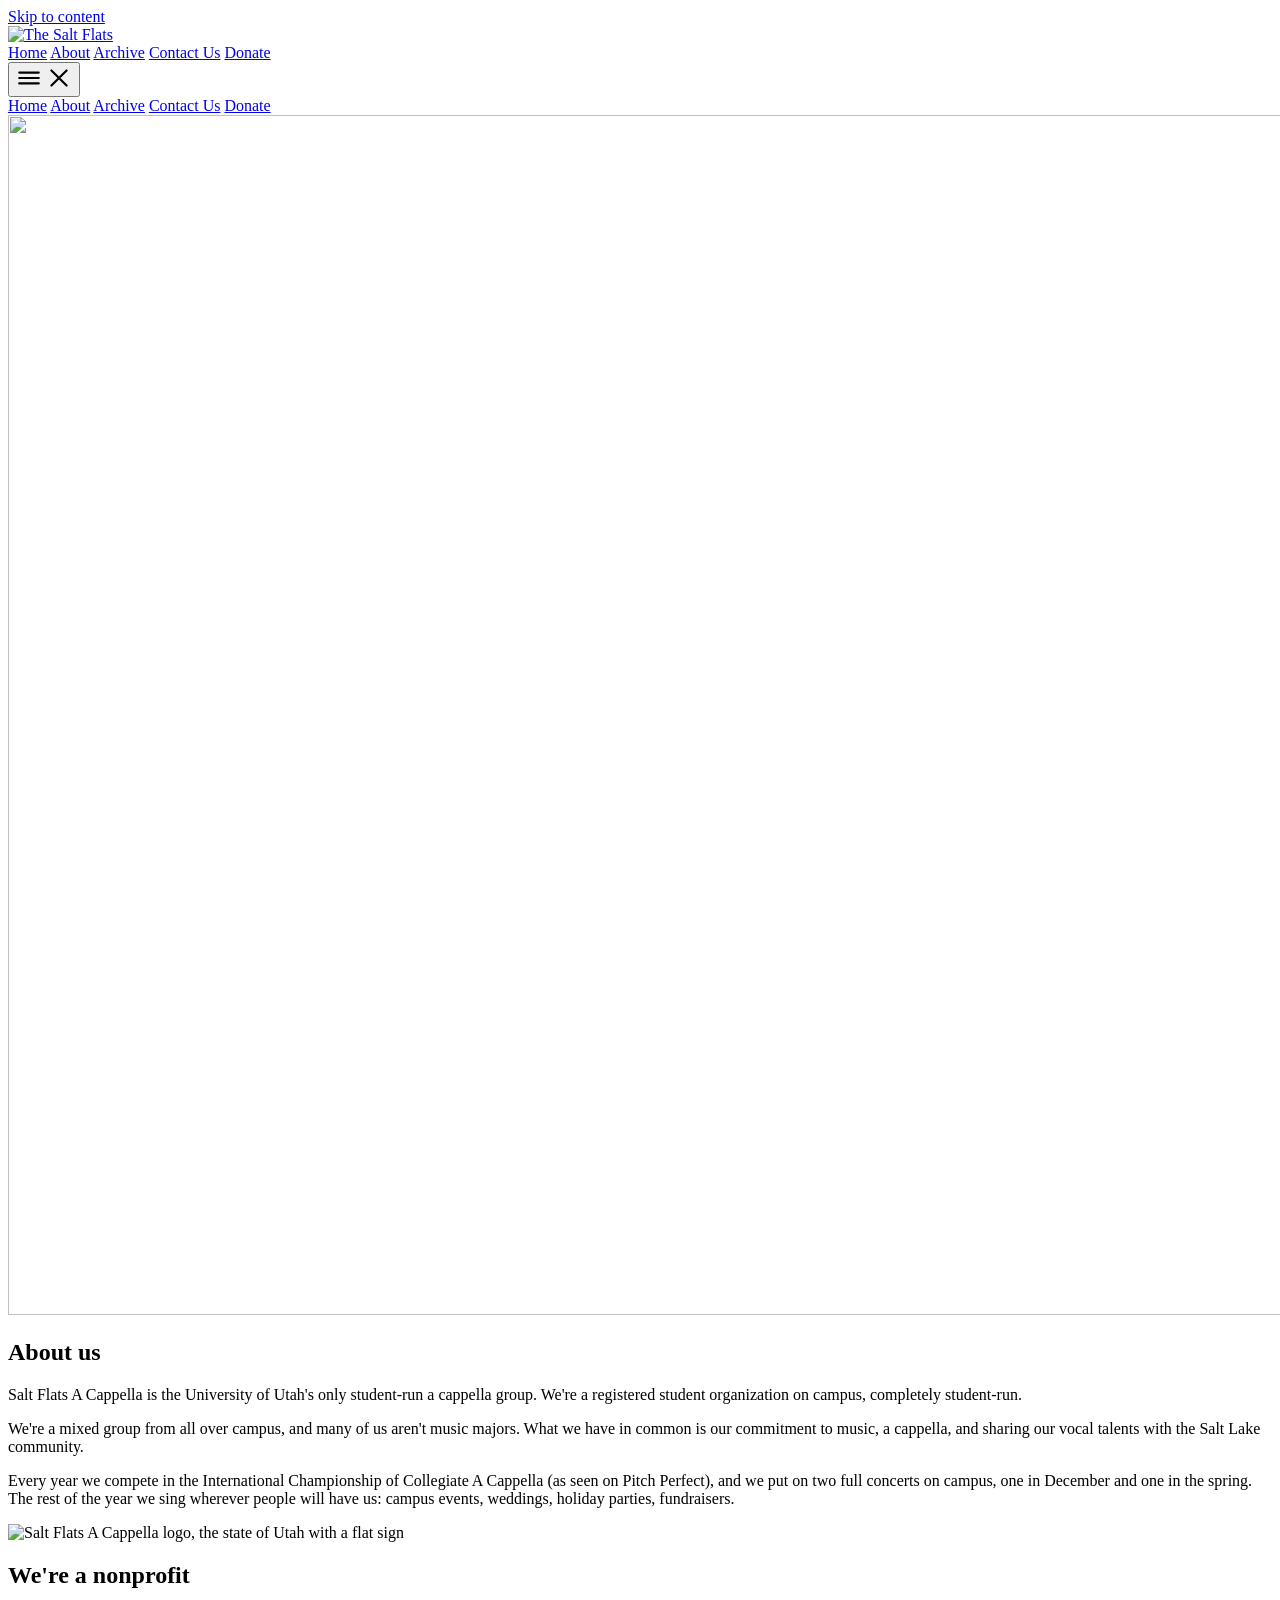
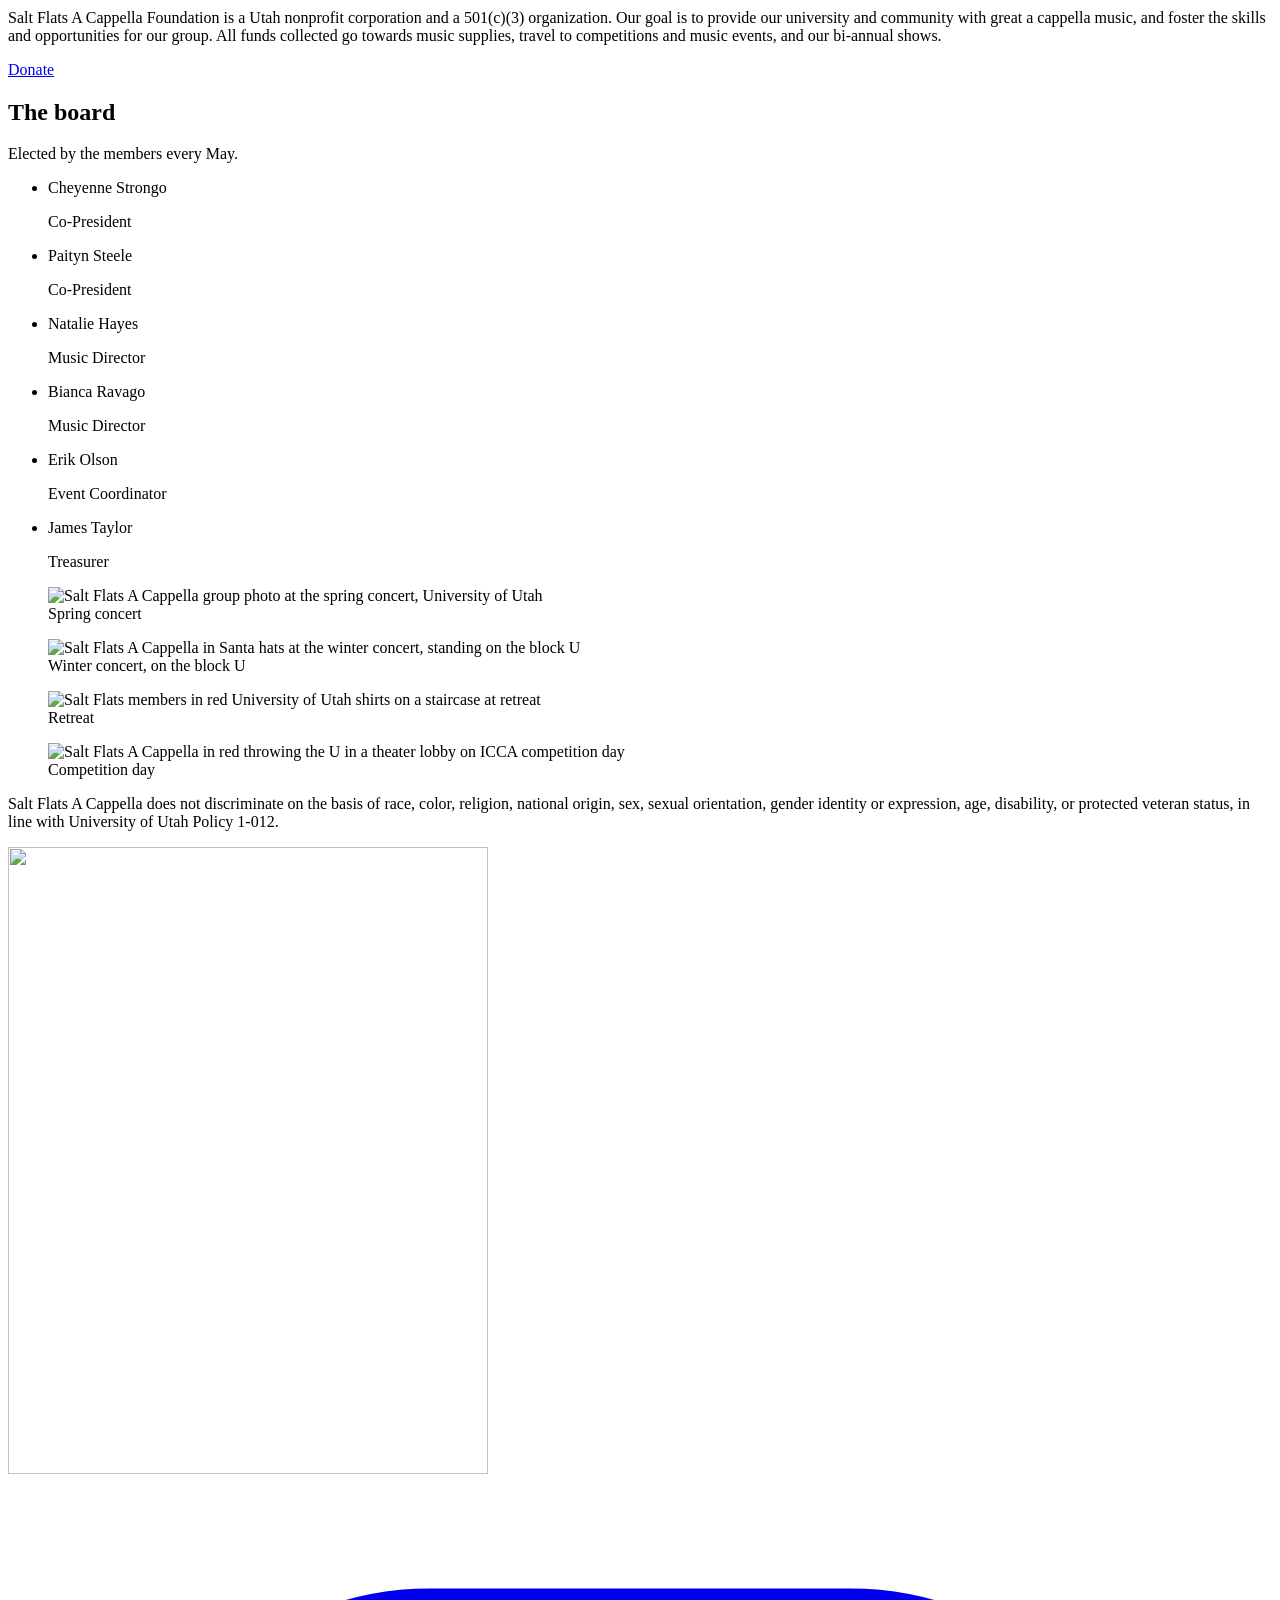
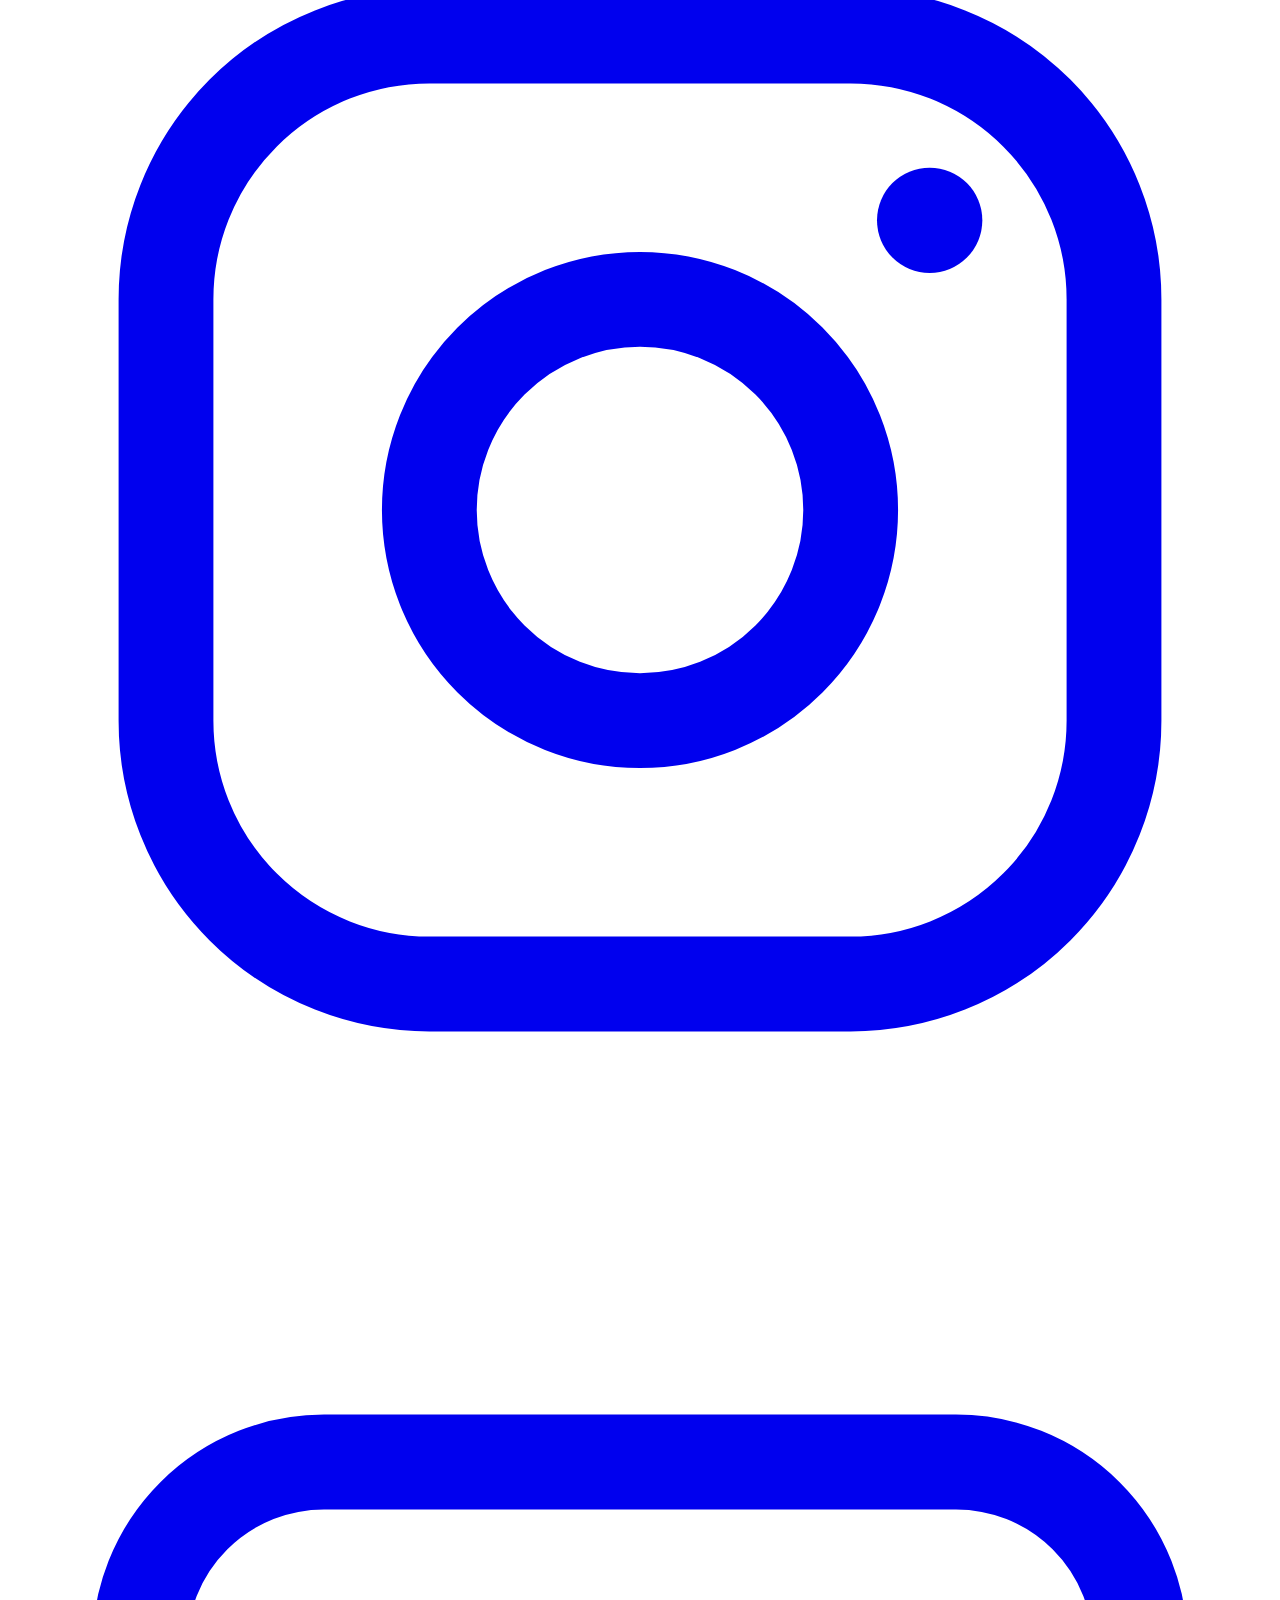
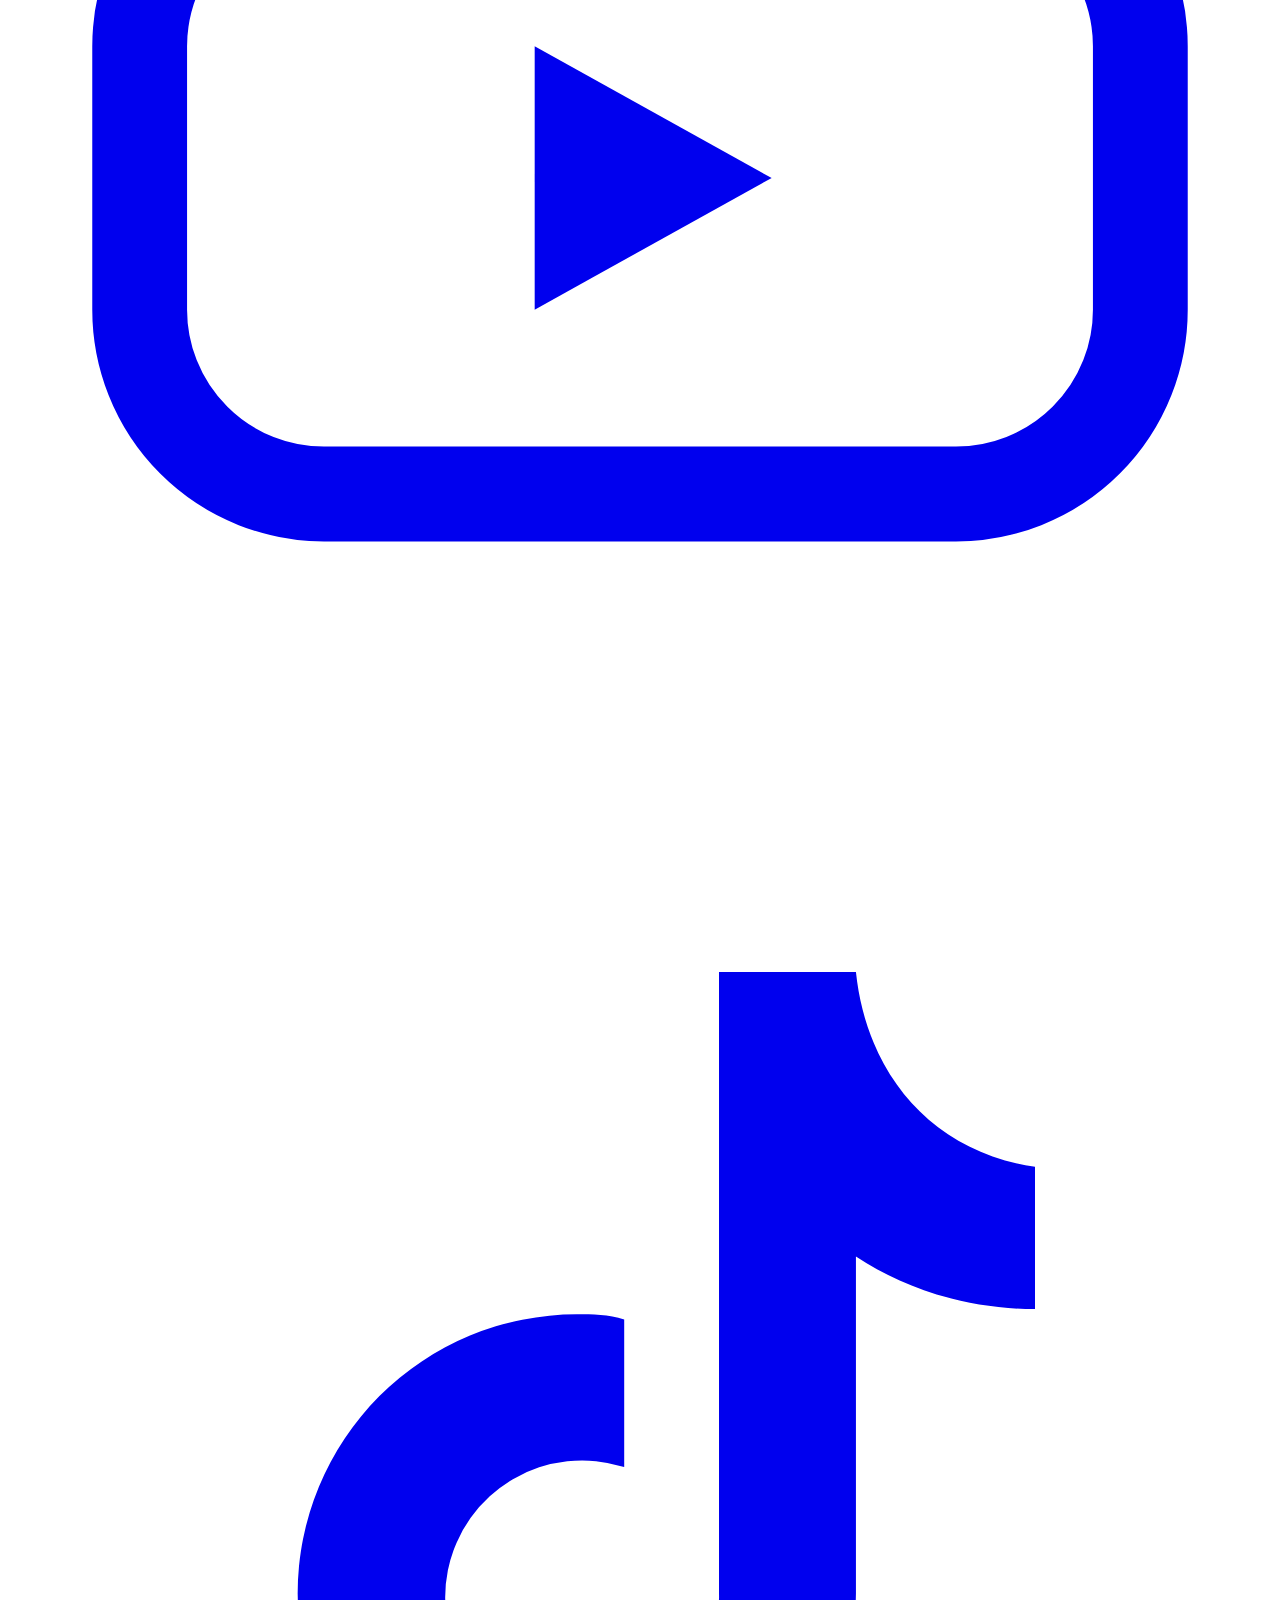
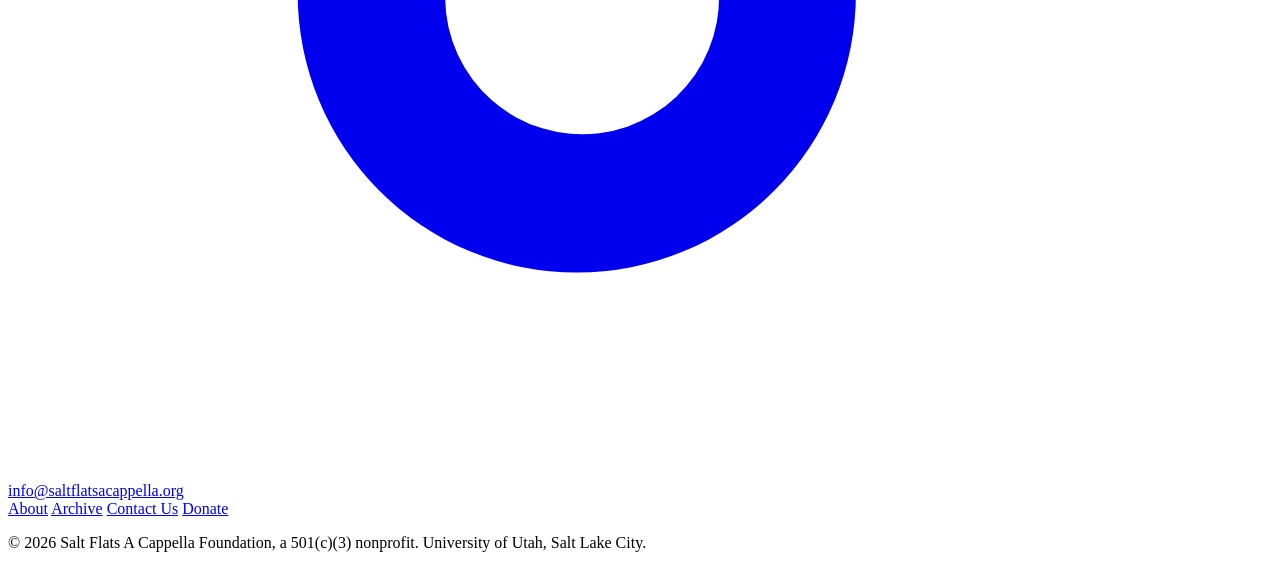
==== public/about/index.html @ 7b0d44b1 "add all necessary files from drive" ====
<!DOCTYPE html>
<html lang="en">
<head>
  <meta charset="utf-8">
  <meta name="viewport" content="width=device-width, initial-scale=1">
  <title>About | The Salt Flats</title>
  <meta name="description" content="About The Salt Flats, the University of Utah's only student-run a cappella group and a 501(c)(3) nonprofit, Salt Flats A Cappella Foundation.">
  <link rel="canonical" href="https://saltflatsacappella.org/about/">
  <meta name="robots" content="index, follow">
  <meta name="theme-color" content="#046b7d">

  <meta property="og:type" content="website">
  <meta property="og:site_name" content="The Salt Flats">
  <meta property="og:title" content="About | The Salt Flats">
  <meta property="og:description" content="About The Salt Flats, the University of Utah's only student-run a cappella group and a 501(c)(3) nonprofit, Salt Flats A Cappella Foundation.">
  <meta property="og:url" content="https://saltflatsacappella.org/about/">
  <meta property="og:image" content="https://saltflatsacappella.org/images/og-image.jpg">
  <meta property="og:image:width" content="1200">
  <meta property="og:image:height" content="630">
  <meta property="og:locale" content="en_US">
  <meta name="twitter:card" content="summary_large_image">
  <meta name="twitter:title" content="About | The Salt Flats">
  <meta name="twitter:description" content="About The Salt Flats, the University of Utah's only student-run a cappella group and a 501(c)(3) nonprofit, Salt Flats A Cappella Foundation.">
  <meta name="twitter:image" content="https://saltflatsacappella.org/images/og-image.jpg">

  <link rel="icon" href="/favicon.ico" sizes="48x48">
  <link rel="icon" href="/images/brand/icon-192.png" type="image/png" sizes="192x192">
  <link rel="apple-touch-icon" href="/apple-touch-icon.png">
  <link rel="manifest" href="/site.webmanifest">

  <link rel="preconnect" href="https://fonts.googleapis.com">
  <link rel="preconnect" href="https://fonts.gstatic.com" crossorigin>
  <link href="https://fonts.googleapis.com/css2?family=Montserrat:wght@600;700;800&amp;family=Lato:ital,wght@0,400;0,700;1,400&amp;display=swap" rel="stylesheet">
  <link rel="stylesheet" href="/css/styles.css">
</head>
<body>
  <a class="skip-link btn btn--dark" href="#main">Skip to content</a>
  <header class="site-header">
    <nav class="container nav" aria-label="Primary">
      <a class="nav__brand" href="/" aria-label="The Salt Flats home">
        <img src="/images/brand/logo-color.webp" alt="The Salt Flats" width="649" height="843">
      </a>
      <div class="nav__links">
        <a href="/">Home</a>
        <a href="/about/" aria-current="page">About</a>
        <a href="/archive/">Archive</a>
        <a href="/contact/">Contact Us</a>
        <a class="btn btn--orange btn--small" href="/donate/">Donate</a>
      </div>
      <button class="nav__toggle" type="button" aria-expanded="false" aria-controls="mobile-menu" aria-label="Open menu">
        <svg class="icon-open" width="26" height="26" viewBox="0 0 24 24" fill="none" stroke="currentColor" stroke-width="2" stroke-linecap="round" aria-hidden="true"><path d="M3 7h18M3 12h18M3 17h18"/></svg>
        <svg class="icon-close" width="26" height="26" viewBox="0 0 24 24" fill="none" stroke="currentColor" stroke-width="2" stroke-linecap="round" aria-hidden="true"><path d="M5 5l14 14M19 5L5 19"/></svg>
      </button>
    </nav>
    <div id="mobile-menu" class="mobile-menu" data-open="false">
      <a href="/">Home</a>
      <a href="/about/" aria-current="page">About</a>
      <a href="/archive/">Archive</a>
      <a href="/contact/">Contact Us</a>
      <a class="btn btn--orange" href="/donate/">Donate</a>
    </div>
  </header>

  <main id="main" tabindex="-1">
    <section class="hero hero--about">
      <img class="hero__bg" src="/images/photos/competition-day.webp" alt="" width="1600" height="1200" fetchpriority="high">
      <div class="hero__inner">
        <h1 class="hero__title">About us</h1>
      </div>
    </section>

    <section class="section">
      <div class="container container--text">
        <p>Salt Flats A Cappella is the University of Utah's only student-run a cappella group. We're a registered student organization on campus, completely student-run.</p>
        <p>We're a mixed group from all over campus, and many of us aren't music majors. What we have in common is our commitment to music, a cappella, and sharing our vocal talents with the Salt Lake community.</p>
        <p>Every year we compete in the International Championship of Collegiate A Cappella (as seen on Pitch Perfect), and we put on two full concerts on campus, one in December and one in the spring. The rest of the year we sing wherever people will have us: campus events, weddings, holiday parties, fundraisers.</p>
      </div>
    </section>

    <section class="section section--cream">
      <div class="container nonprofit">
        <img class="nonprofit__logo" src="/images/brand/logo-color.webp" alt="Salt Flats A Cappella logo, the state of Utah with a flat sign" width="649" height="843" loading="lazy">
        <div>
          <h2>We're a nonprofit</h2>
          <p class="mt-3">Salt Flats A Cappella Foundation is a Utah nonprofit corporation and a 501(c)(3) organization. Our goal is to provide our university and community with great a cappella music, and foster the skills and opportunities for our group. All funds collected go towards music supplies, travel to competitions and music events, and our bi-annual shows.</p>
          <a class="btn btn--orange mt-3" href="/donate/">Donate</a>
        </div>
      </div>
    </section>

    <section class="section">
      <div class="container">
        <h2 class="center">The board</h2>
        <p class="center muted mt-1">Elected by the members every May.</p>
        <ul class="board">
          <li><p class="board__name">Cheyenne Strongo</p><p class="board__role">Co-President</p></li>
          <li><p class="board__name">Paityn Steele</p><p class="board__role">Co-President</p></li>
          <li><p class="board__name">Natalie Hayes</p><p class="board__role">Music Director</p></li>
          <li><p class="board__name">Bianca Ravago</p><p class="board__role">Music Director</p></li>
          <li><p class="board__name">Erik Olson</p><p class="board__role">Event Coordinator</p></li>
          <li><p class="board__name">James Taylor</p><p class="board__role">Treasurer</p></li>
        </ul>
      </div>
    </section>

    <section class="section section--flush-top">
      <div class="container">
        <div class="photo-grid photo-grid--two">
          <figure class="photo">
            <div class="photo__frame"><img src="/images/photos/spring-concert.webp" alt="Salt Flats A Cappella group photo at the spring concert, University of Utah" width="1600" height="1200" loading="lazy"></div>
            <figcaption>Spring concert</figcaption>
          </figure>
          <figure class="photo">
            <div class="photo__frame"><img src="/images/photos/winter-concert.webp" alt="Salt Flats A Cappella in Santa hats at the winter concert, standing on the block U" width="1200" height="1600" loading="lazy"></div>
            <figcaption>Winter concert, on the block U</figcaption>
          </figure>
          <figure class="photo">
            <div class="photo__frame"><img src="/images/photos/retreat.webp" alt="Salt Flats members in red University of Utah shirts on a staircase at retreat" width="1200" height="1600" loading="lazy"></div>
            <figcaption>Retreat</figcaption>
          </figure>
          <figure class="photo">
            <div class="photo__frame"><img src="/images/photos/competition-day.webp" alt="Salt Flats A Cappella in red throwing the U in a theater lobby on ICCA competition day" width="739" height="1600" loading="lazy"></div>
            <figcaption>Competition day</figcaption>
          </figure>
        </div>
        <p class="center small muted mt-6" style="max-width: var(--max-text); margin-left: auto; margin-right: auto;">Salt Flats A Cappella does not discriminate on the basis of race, color, religion, national origin, sex, sexual orientation, gender identity or expression, age, disability, or protected veteran status, in line with University of Utah Policy 1-012.</p>
      </div>
    </section>
  </main>

  <footer class="site-footer">
    <div class="container">
      <img class="site-footer__logo" src="/images/brand/logo-black.webp" alt="" width="480" height="627">
      <div class="socials">
          <a class="social" href="https://www.instagram.com/thesaltflatsuofu/" target="_blank" rel="noopener" aria-label="Instagram"><svg viewBox="0 0 24 24" fill="none" stroke="currentColor" stroke-width="1.8" aria-hidden="true"><rect x="3" y="3" width="18" height="18" rx="5"/><circle cx="12" cy="12" r="4"/><circle cx="17.5" cy="6.5" r="1" fill="currentColor" stroke="none"/></svg></a>
          <a class="social" href="https://www.youtube.com/@TheSaltFlats" target="_blank" rel="noopener" aria-label="YouTube"><svg viewBox="0 0 24 24" fill="none" stroke="currentColor" stroke-width="1.8" aria-hidden="true"><rect x="2.5" y="6" width="19" height="12" rx="3.5"/><path d="M10 9.5v5l4.5-2.5z" fill="currentColor" stroke="none"/></svg></a>
          <a class="social" href="https://www.tiktok.com/@the.salt.flats" target="_blank" rel="noopener" aria-label="TikTok"><svg viewBox="0 0 24 24" fill="currentColor" aria-hidden="true"><path d="M13.5 3h2.6c.2 1.9 1.4 3.4 3.4 3.7v2.7c-1.3 0-2.5-.4-3.4-1v6.4a5.3 5.3 0 1 1-5.3-5.3c.3 0 .6 0 .9.1v2.8a2.6 2.6 0 1 0 1.8 2.4V3z"/></svg></a>
        </div>
      <a class="link site-footer__email" href="mailto:info@saltflatsacappella.org">info@saltflatsacappella.org</a>
      <nav class="site-footer__links" aria-label="Footer">
        <a href="/about/">About</a>
        <a href="/archive/">Archive</a>
        <a href="/contact/">Contact Us</a>
        <a href="/donate/">Donate</a>
      </nav>
      <p class="site-footer__legal">&copy; <span id="year">2026</span> Salt Flats A Cappella Foundation, a 501(c)(3) nonprofit. University of Utah, Salt Lake City.</p>
    </div>
  </footer>

  <!-- Floating donate button (Givebutter) -->
  <div class="donate-chip">
    <givebutter-widget id="jwyeRN"></givebutter-widget>
  </div>

  <script async src="https://widgets.givebutter.com/latest.umd.cjs?acct=sl1m8a8639HWTkIq&amp;p=other"></script>
  <script src="/js/main.js" defer></script>
  <script>document.getElementById("year").textContent = new Date().getFullYear();</script>
</body>
</html>
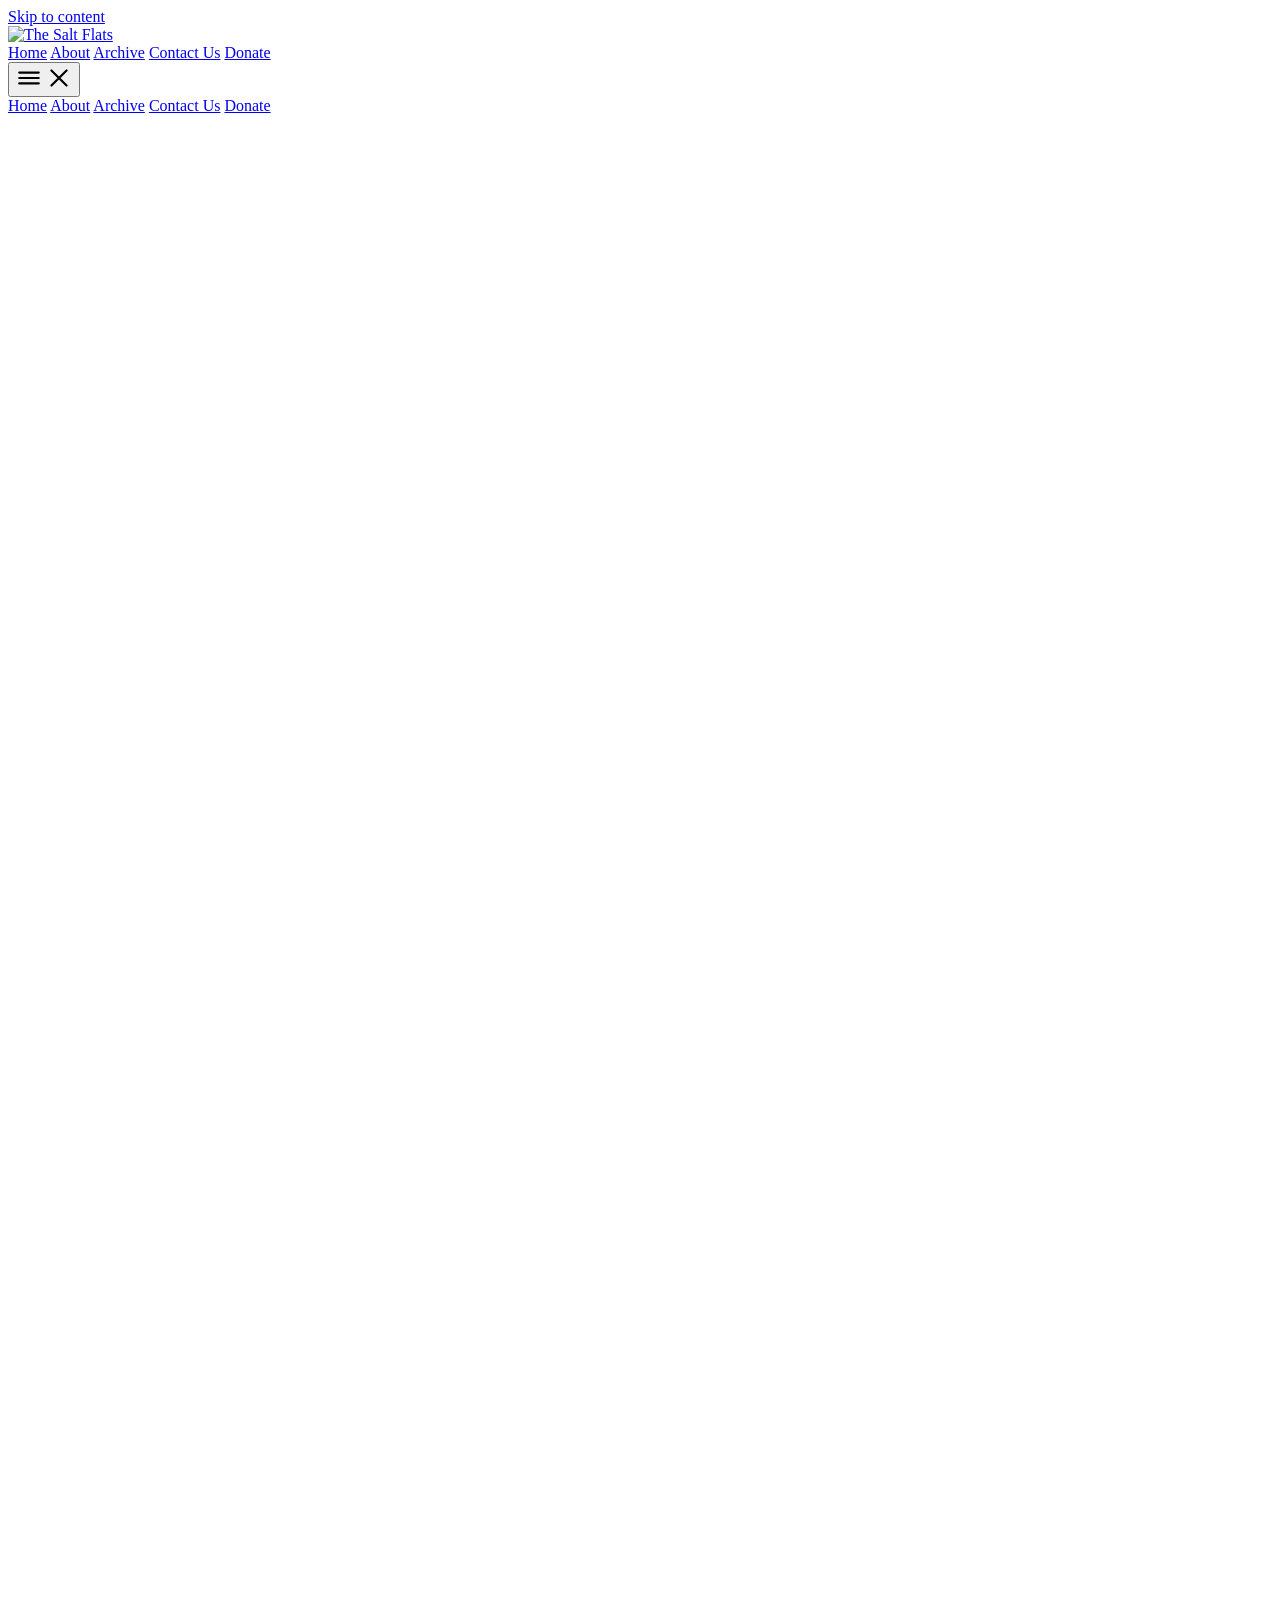
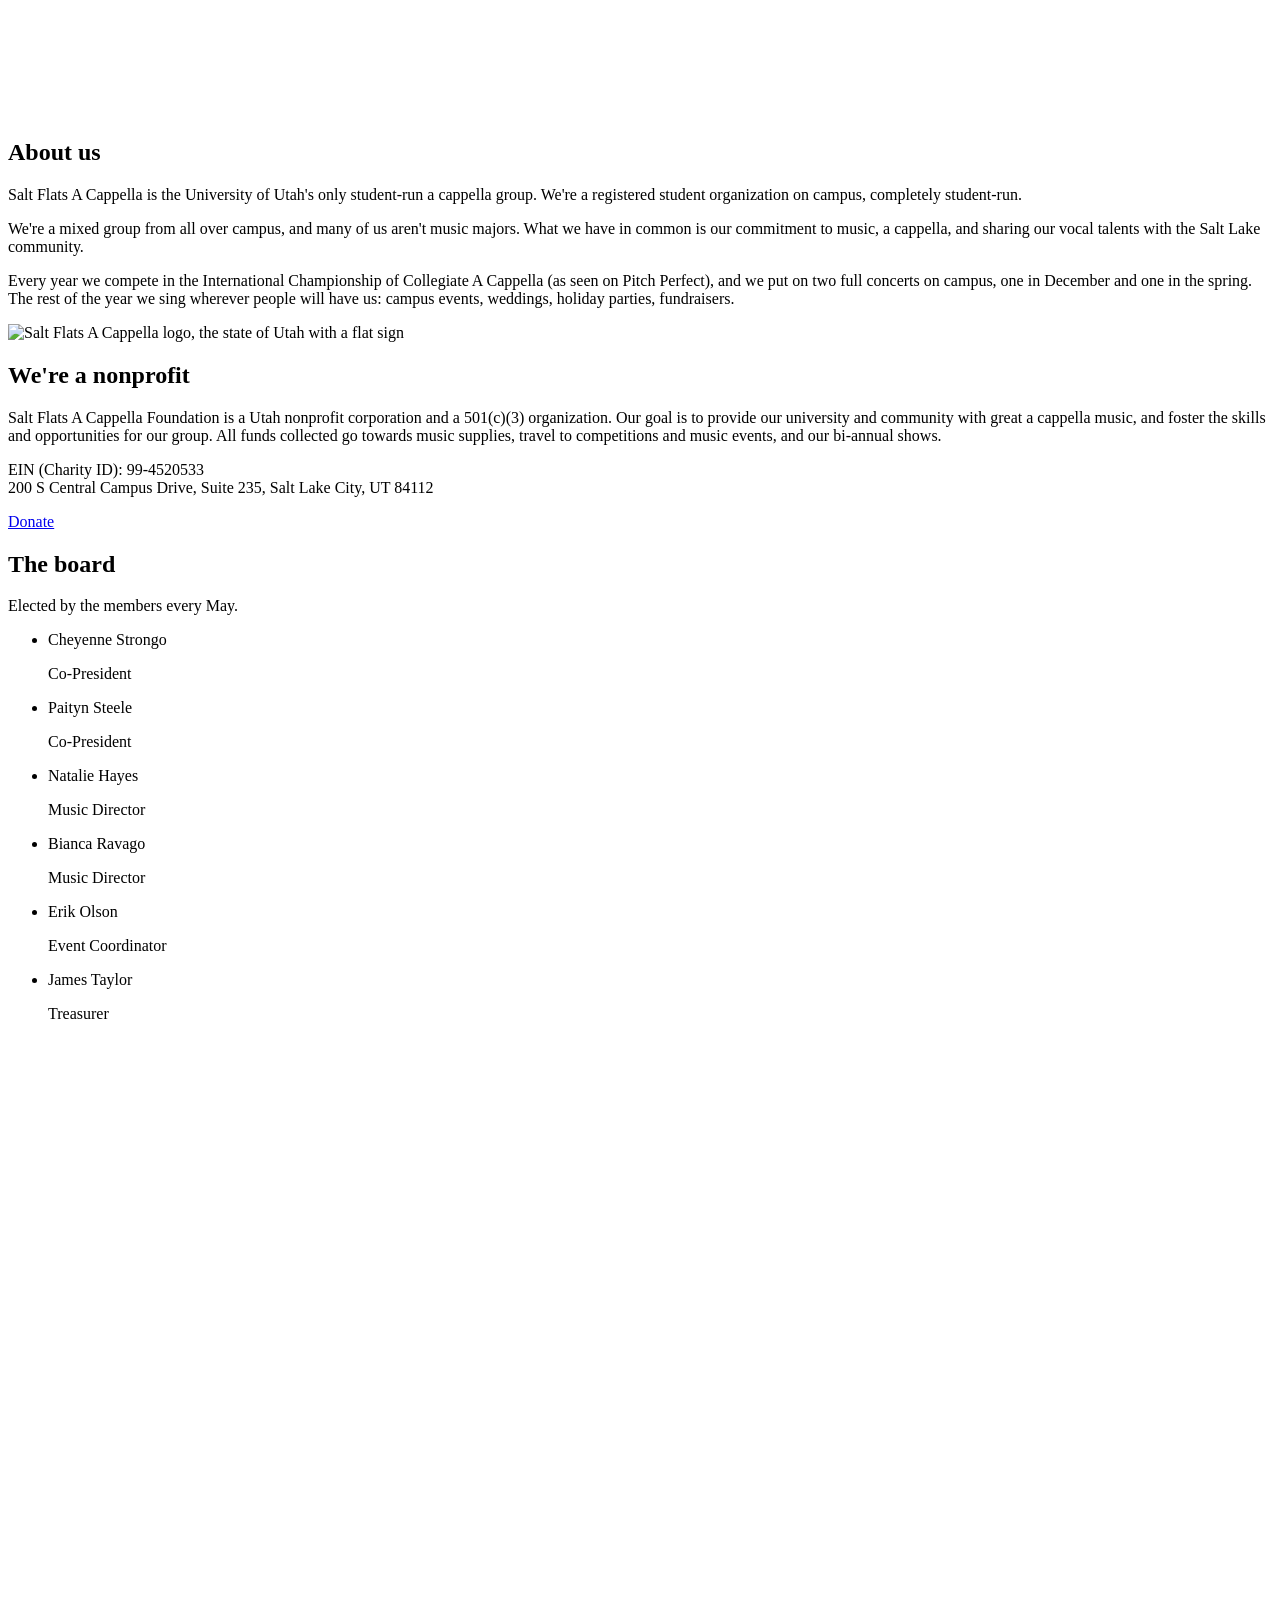
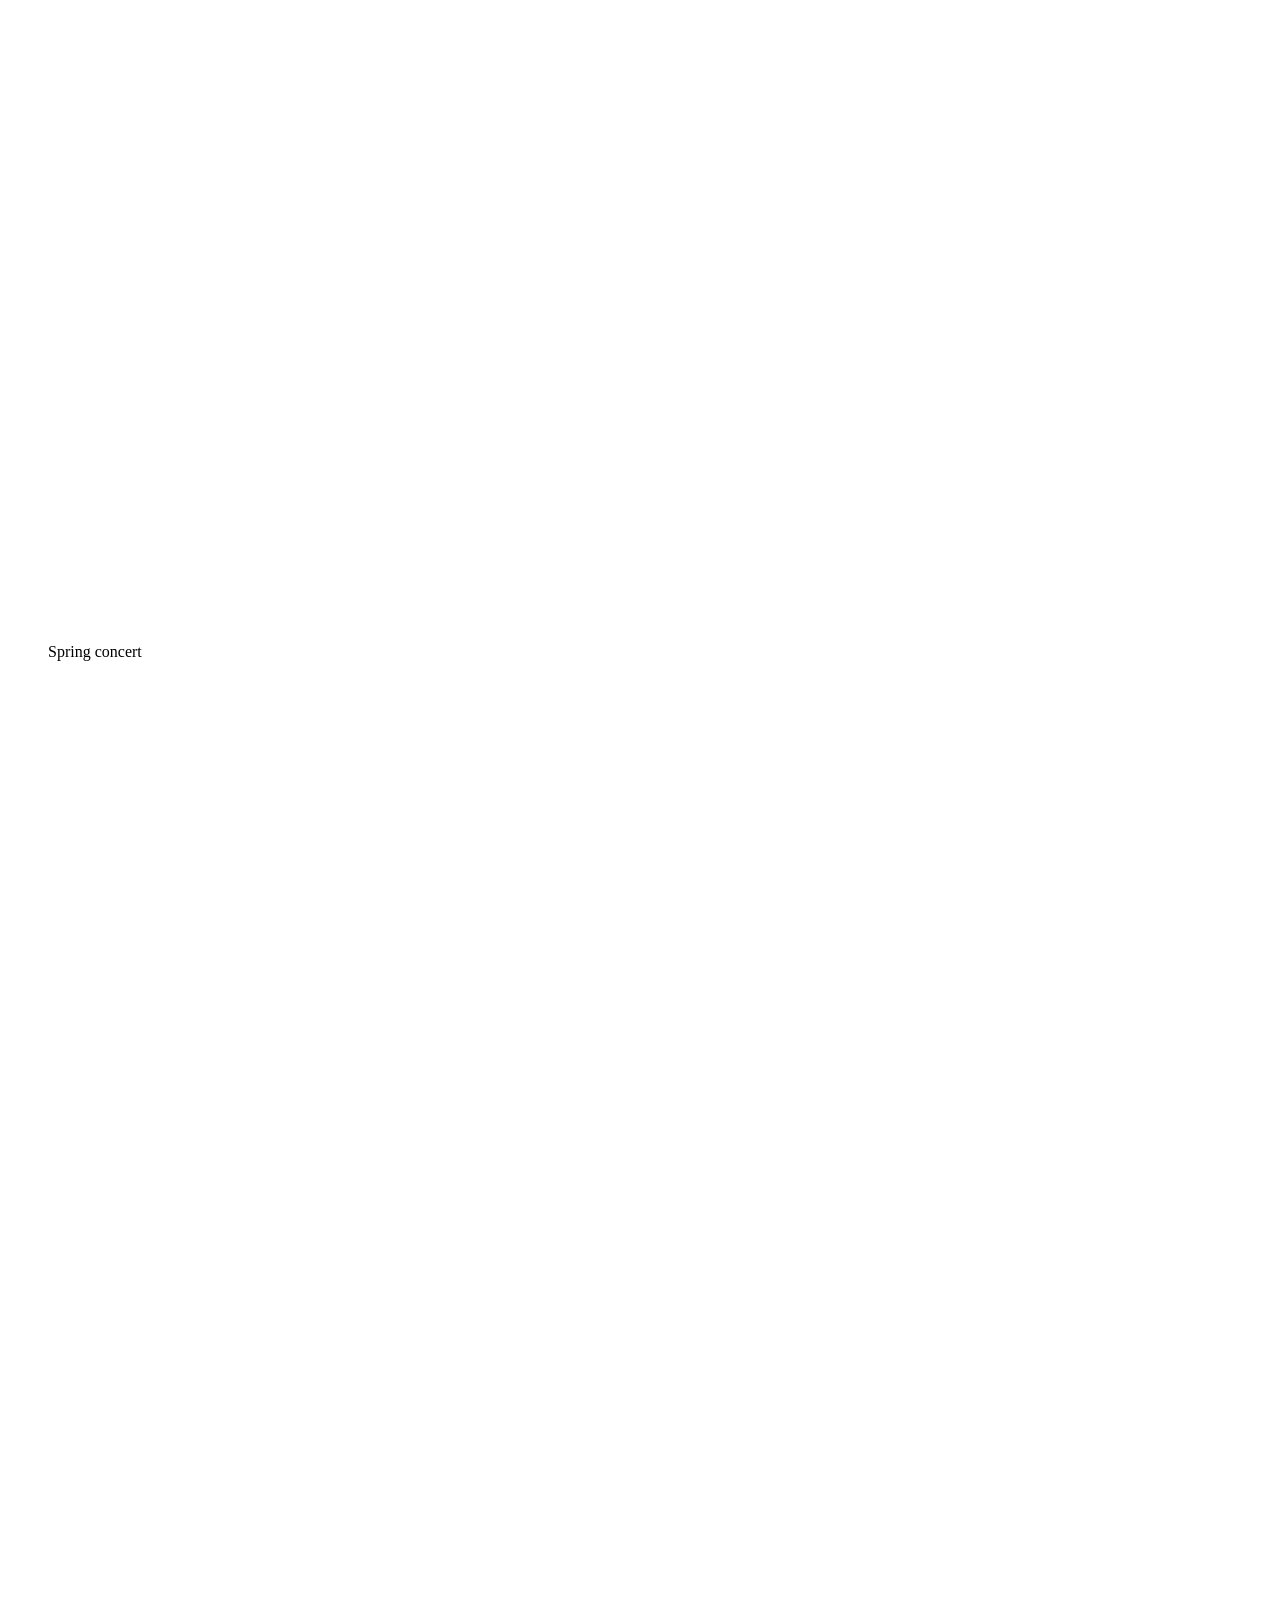
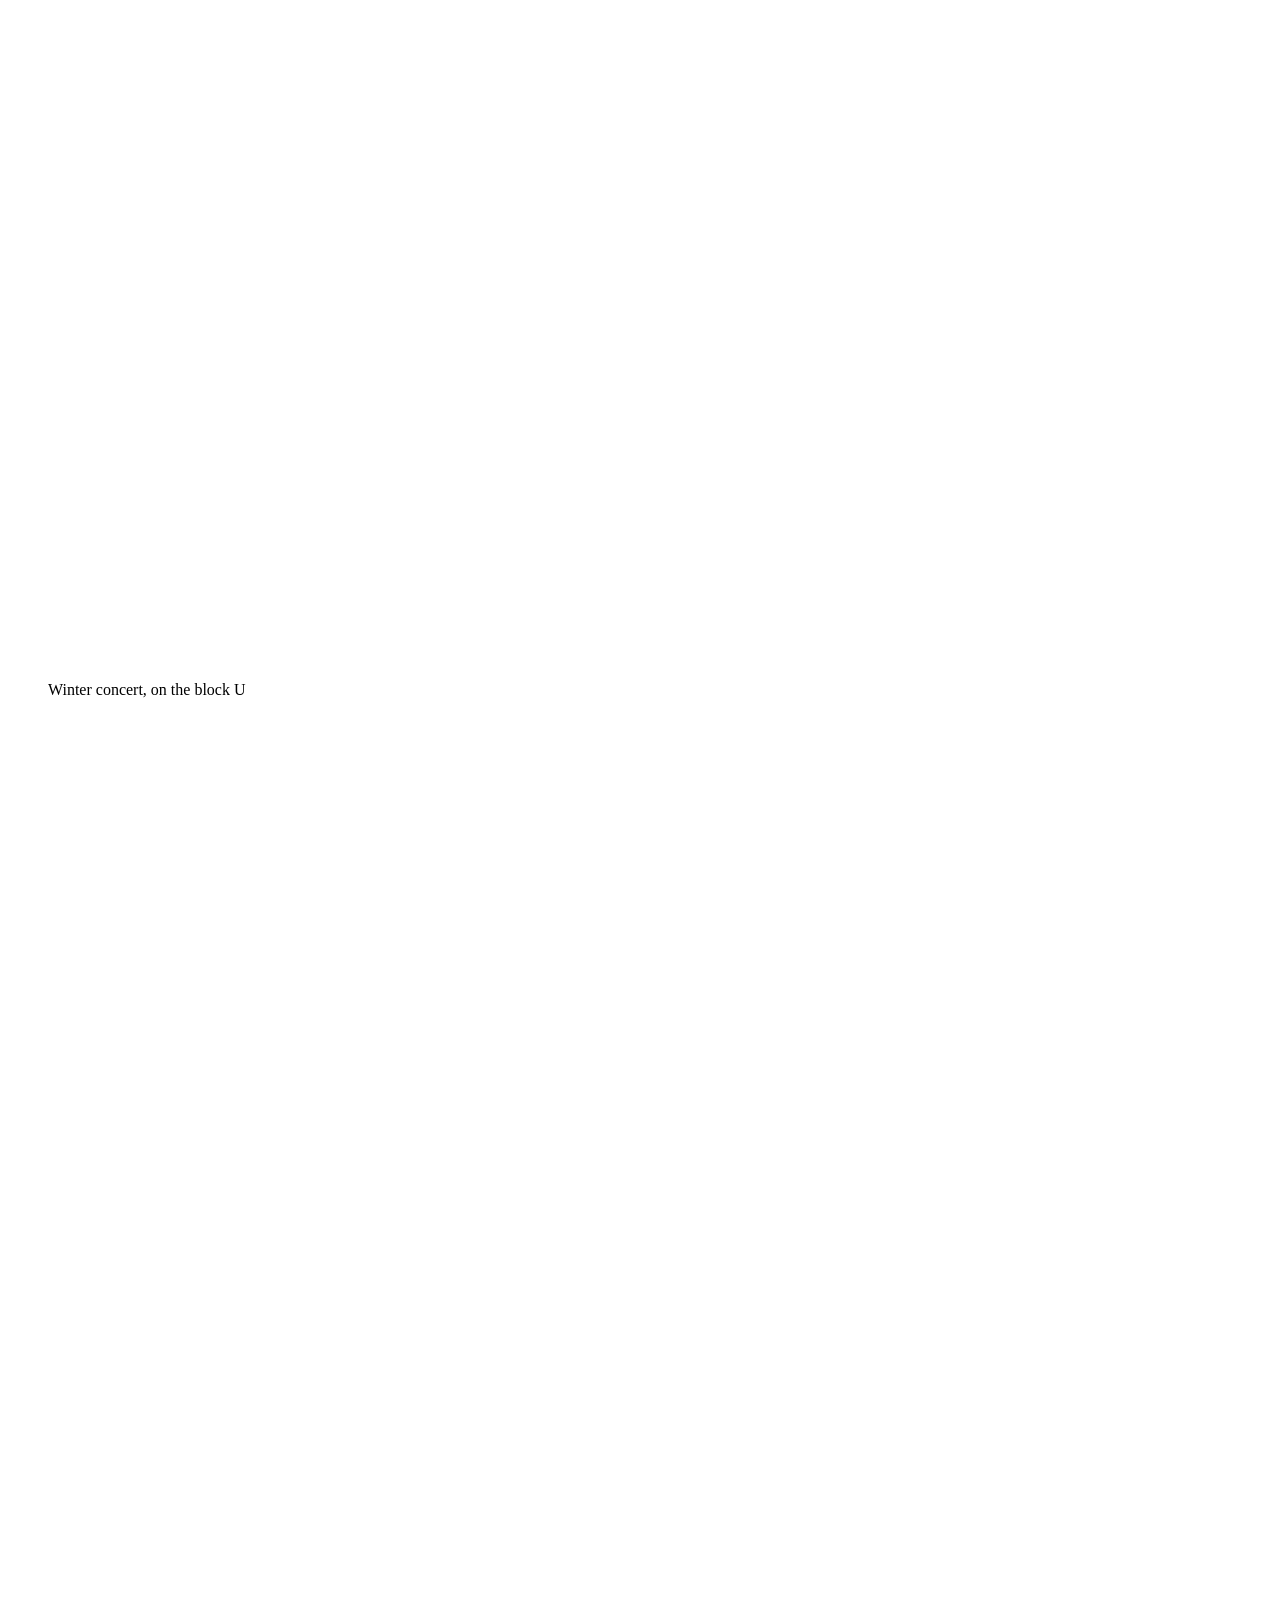
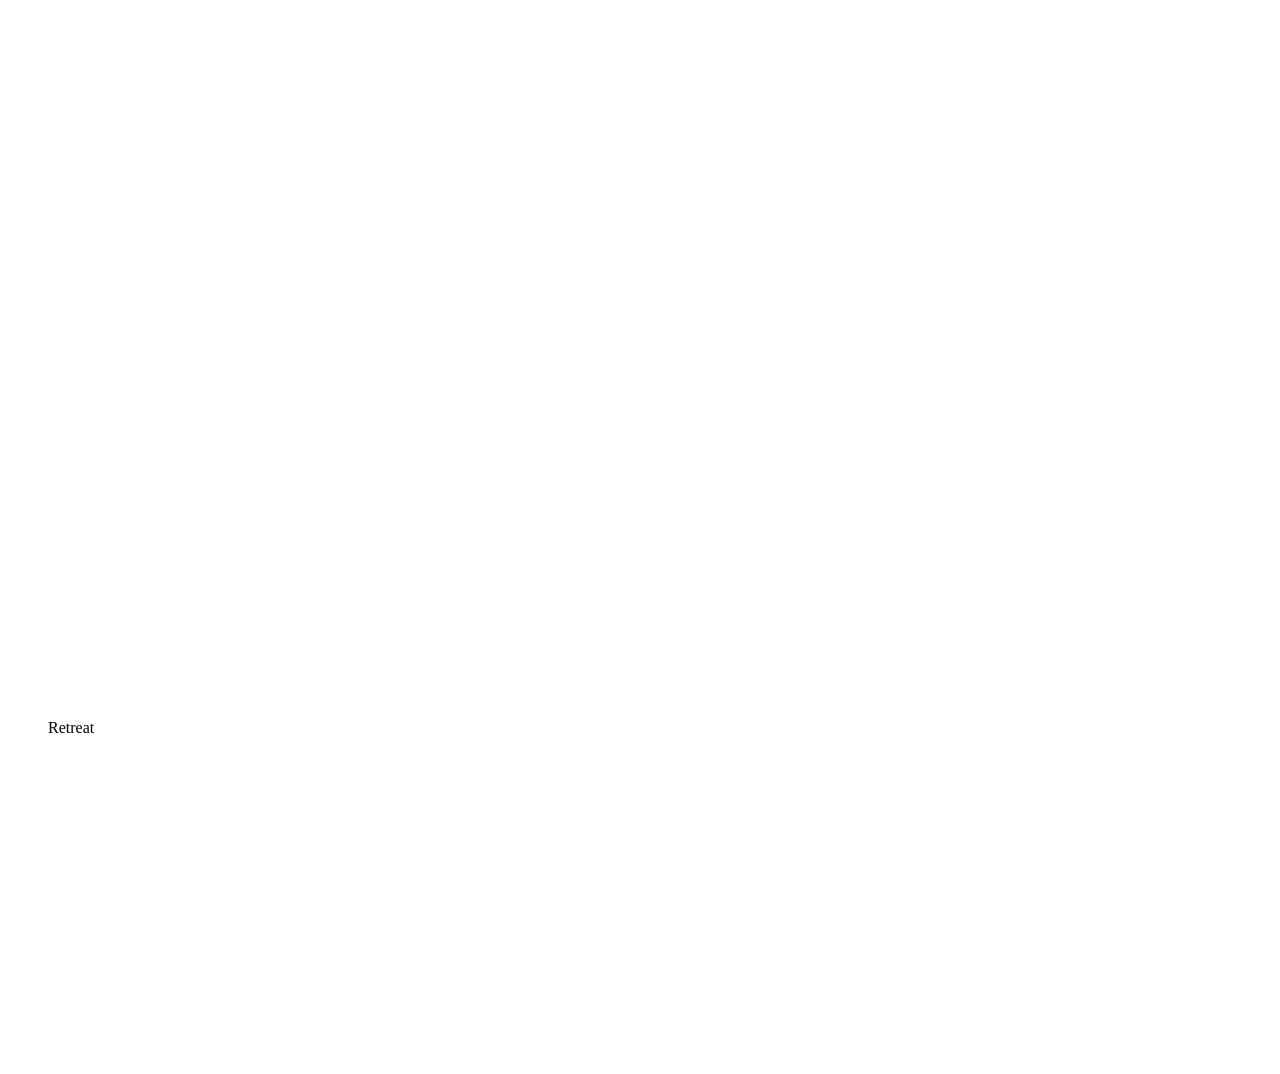
==== commit 0f8bacde: "Fix blocked button, squished images, network and security issues, and ensure website functionality (" ====
--- a/public/about/index.html
+++ b/public/about/index.html
@@ -63,7 +63,7 @@
 
   <main id="main" tabindex="-1">
     <section class="hero hero--about">
-      <img class="hero__bg" src="/images/photos/competition-day.webp" alt="" width="1600" height="1200" fetchpriority="high">
+      <img class="hero__bg" src="/.netlify/images?url=/images/photos/competition-day.webp&amp;w=739" srcset="/.netlify/images?url=/images/photos/competition-day.webp&amp;w=640 640w, /.netlify/images?url=/images/photos/competition-day.webp&amp;w=739 739w" sizes="100vw" alt="" width="739" height="1600" fetchpriority="high">
       <div class="hero__inner">
         <h1 class="hero__title">About us</h1>
       </div>
@@ -83,6 +83,7 @@
         <div>
           <h2>We're a nonprofit</h2>
           <p class="mt-3">Salt Flats A Cappella Foundation is a Utah nonprofit corporation and a 501(c)(3) organization. Our goal is to provide our university and community with great a cappella music, and foster the skills and opportunities for our group. All funds collected go towards music supplies, travel to competitions and music events, and our bi-annual shows.</p>
+          <p class="mt-2 small">EIN (Charity ID): 99-4520533<br>200 S Central Campus Drive, Suite 235, Salt Lake City, UT 84112</p>
           <a class="btn btn--orange mt-3" href="/donate/">Donate</a>
         </div>
       </div>
@@ -107,19 +108,19 @@
       <div class="container">
         <div class="photo-grid photo-grid--two">
           <figure class="photo">
-            <div class="photo__frame"><img src="/images/photos/spring-concert.webp" alt="Salt Flats A Cappella group photo at the spring concert, University of Utah" width="1600" height="1200" loading="lazy"></div>
+            <div class="photo__frame"><img src="/.netlify/images?url=/images/photos/spring-concert.webp&amp;w=800" srcset="/.netlify/images?url=/images/photos/spring-concert.webp&amp;w=400 400w, /.netlify/images?url=/images/photos/spring-concert.webp&amp;w=600 600w, /.netlify/images?url=/images/photos/spring-concert.webp&amp;w=800 800w, /.netlify/images?url=/images/photos/spring-concert.webp&amp;w=1600 1600w" sizes="(min-width: 1100px) 520px, (min-width: 768px) 46vw, 46vw" alt="Salt Flats A Cappella group photo at the spring concert, University of Utah" width="1600" height="1200" loading="lazy"></div>
             <figcaption>Spring concert</figcaption>
           </figure>
           <figure class="photo">
-            <div class="photo__frame"><img src="/images/photos/winter-concert.webp" alt="Salt Flats A Cappella in Santa hats at the winter concert, standing on the block U" width="1200" height="1600" loading="lazy"></div>
+            <div class="photo__frame"><img src="/.netlify/images?url=/images/photos/winter-concert.webp&amp;w=800" srcset="/.netlify/images?url=/images/photos/winter-concert.webp&amp;w=400 400w, /.netlify/images?url=/images/photos/winter-concert.webp&amp;w=600 600w, /.netlify/images?url=/images/photos/winter-concert.webp&amp;w=800 800w, /.netlify/images?url=/images/photos/winter-concert.webp&amp;w=1200 1200w" sizes="(min-width: 1100px) 520px, (min-width: 768px) 46vw, 46vw" alt="Salt Flats A Cappella in Santa hats at the winter concert, standing on the block U" width="1200" height="1600" loading="lazy"></div>
             <figcaption>Winter concert, on the block U</figcaption>
           </figure>
           <figure class="photo">
-            <div class="photo__frame"><img src="/images/photos/retreat.webp" alt="Salt Flats members in red University of Utah shirts on a staircase at retreat" width="1200" height="1600" loading="lazy"></div>
+            <div class="photo__frame"><img src="/.netlify/images?url=/images/photos/retreat.webp&amp;w=800" srcset="/.netlify/images?url=/images/photos/retreat.webp&amp;w=400 400w, /.netlify/images?url=/images/photos/retreat.webp&amp;w=600 600w, /.netlify/images?url=/images/photos/retreat.webp&amp;w=800 800w, /.netlify/images?url=/images/photos/retreat.webp&amp;w=1200 1200w" sizes="(min-width: 1100px) 520px, (min-width: 768px) 46vw, 46vw" alt="Salt Flats members in red University of Utah shirts on a staircase at retreat" width="1200" height="1600" loading="lazy"></div>
             <figcaption>Retreat</figcaption>
           </figure>
           <figure class="photo">
-            <div class="photo__frame"><img src="/images/photos/competition-day.webp" alt="Salt Flats A Cappella in red throwing the U in a theater lobby on ICCA competition day" width="739" height="1600" loading="lazy"></div>
+            <div class="photo__frame"><img src="/.netlify/images?url=/images/photos/competition-day.webp&amp;w=739" srcset="/.netlify/images?url=/images/photos/competition-day.webp&amp;w=400 400w, /.netlify/images?url=/images/photos/competition-day.webp&amp;w=600 600w, /.netlify/images?url=/images/photos/competition-day.webp&amp;w=739 739w" sizes="(min-width: 1100px) 520px, (min-width: 768px) 46vw, 46vw" alt="Salt Flats A Cappella in red throwing the U in a theater lobby on ICCA competition day" width="739" height="1600" loading="lazy"></div>
             <figcaption>Competition day</figcaption>
           </figure>
         </div>
@@ -143,16 +144,15 @@
         <a href="/contact/">Contact Us</a>
         <a href="/donate/">Donate</a>
       </nav>
-      <p class="site-footer__legal">&copy; <span id="year">2026</span> Salt Flats A Cappella Foundation, a 501(c)(3) nonprofit. University of Utah, Salt Lake City.</p>
+      <address class="site-footer__address">
+        Salt Flats A Cappella Foundation<br>
+        200 S Central Campus Drive, Suite 235<br>
+        Salt Lake City, UT 84112
+      </address>
+      <p class="site-footer__legal">&copy; <span id="year">2026</span> Salt Flats A Cappella Foundation, a 501(c)(3) nonprofit. EIN (Charity ID): 99-4520533</p>
     </div>
   </footer>
 
-  <!-- Floating donate button (Givebutter) -->
-  <div class="donate-chip">
-    <givebutter-widget id="jwyeRN"></givebutter-widget>
-  </div>
-
-  <script async src="https://widgets.givebutter.com/latest.umd.cjs?acct=sl1m8a8639HWTkIq&amp;p=other"></script>
   <script src="/js/main.js" defer></script>
   <script>document.getElementById("year").textContent = new Date().getFullYear();</script>
 </body>
